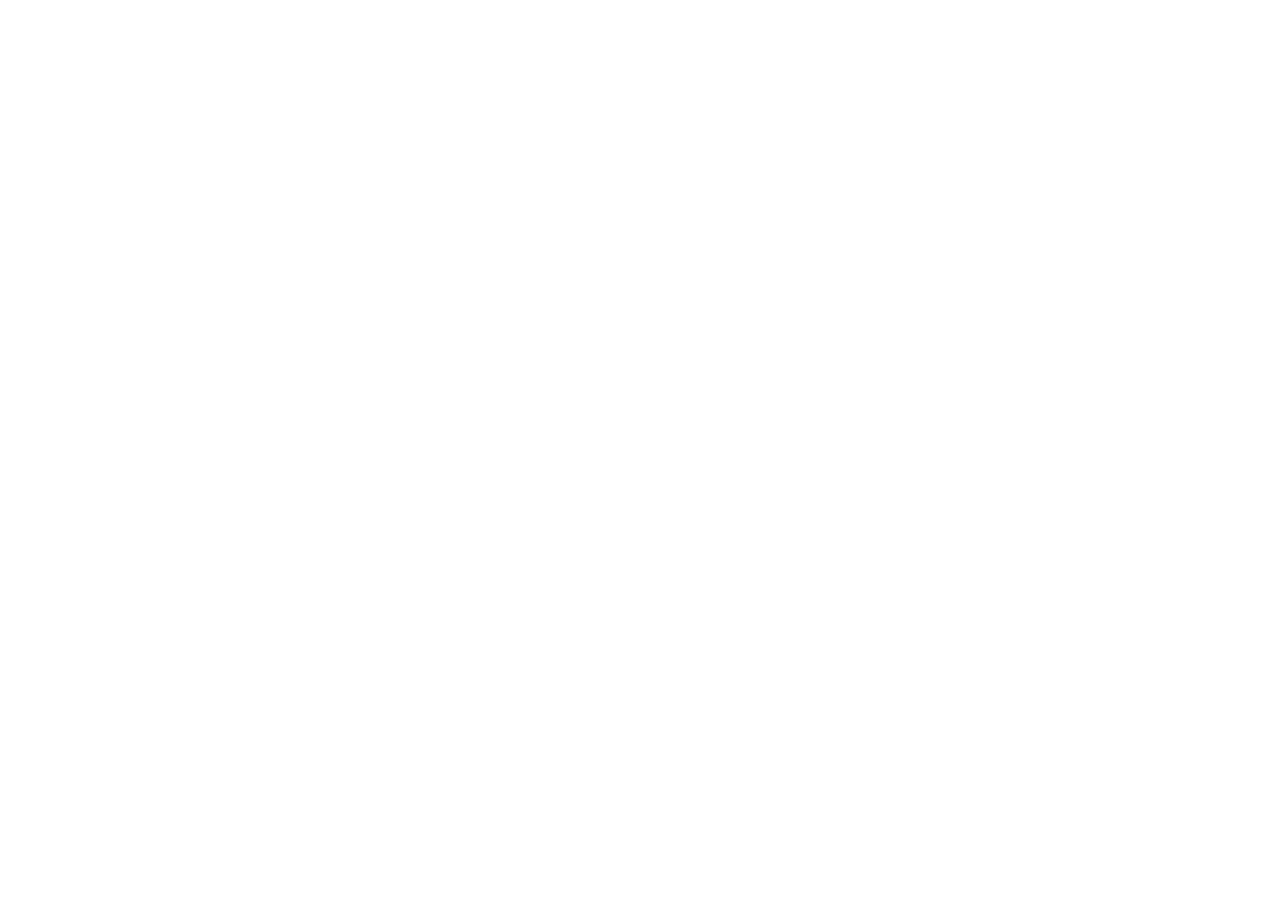
==== componente/tienda.html @ 02900409 "PrimerCommit" ====
<!DOCTYPE html>
<html lang="en">
    <head>
        <meta charset="UTF-8">
        <meta http-equiv="X-UA-Compatible" content="IE=edge">
        <meta name="viewport" content="width=device-width, initial-scale=1.0">
        
        <link rel="stylesheet" href="./css/carrusel.css" />
        
        <title>Tienda</title>
    </head>
    <body>

        

        <script src="https://npmcdn.com/flickity@1.1.2/dist/flickity.pkgd.min.js"></script>
        
    </body>
</html>
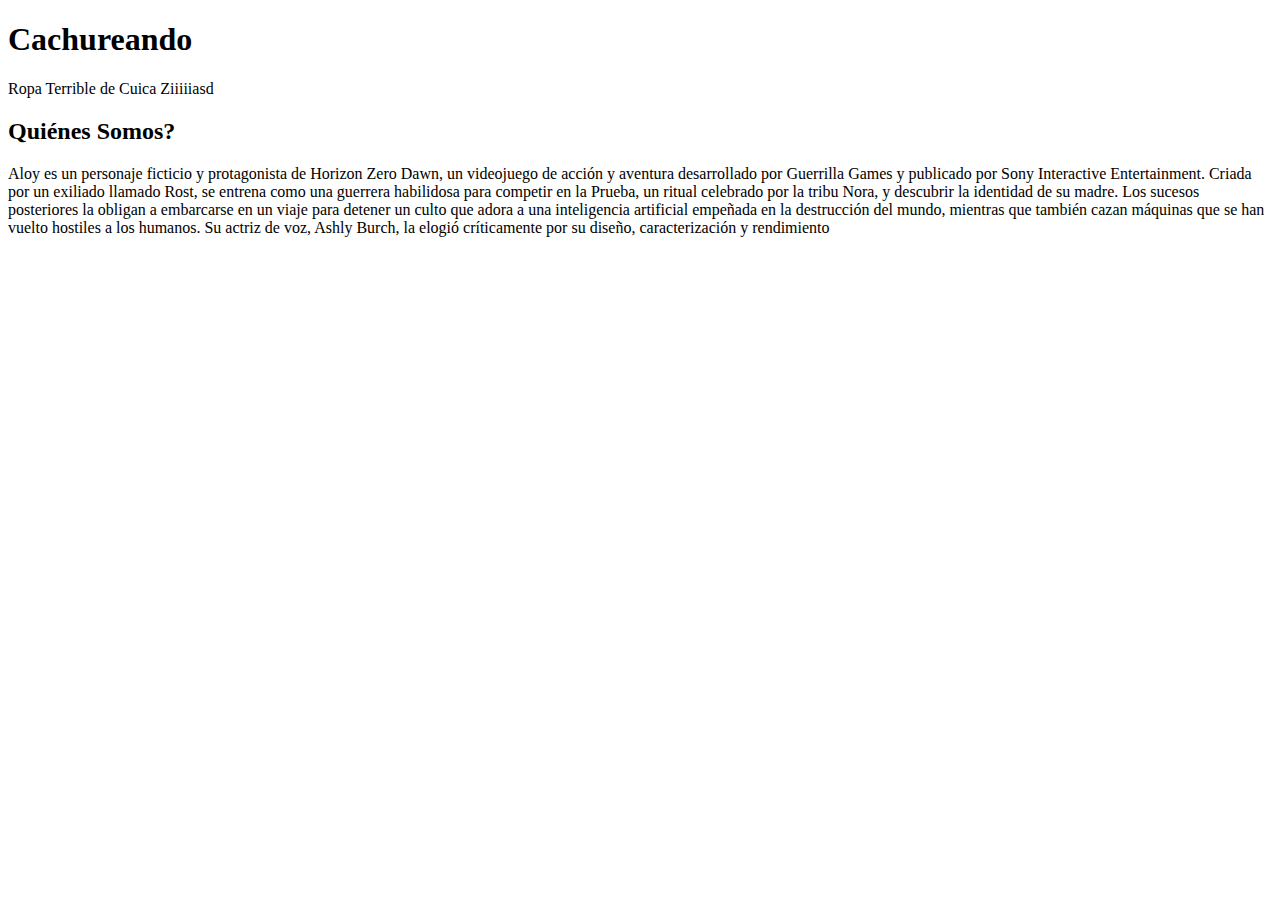
==== commit 09c6e3c0: "Merge 6a8180ba3a8921f4ab9d1dca3bebc5ceded2bb4a into d8b2a34c71c37e13d7354465fc6446c198b6acba" ====
--- a/componente/tienda.html
+++ b/componente/tienda.html
@@ -4,16 +4,39 @@
         <meta charset="UTF-8">
         <meta http-equiv="X-UA-Compatible" content="IE=edge">
         <meta name="viewport" content="width=device-width, initial-scale=1.0">
-        
-        <link rel="stylesheet" href="./css/carrusel.css" />
-        
         <title>Tienda</title>
     </head>
     <body>
 
-        
+        <div class="tienda">
+            <div></div>
+            <div class="banner">
+                <h1>Cachureando</h1>
+                <p>Ropa Terrible de Cuica Ziiiiiasd</p>
+            </div>
 
-        <script src="https://npmcdn.com/flickity@1.1.2/dist/flickity.pkgd.min.js"></script>
-        
+            <div class="about">
+                <h2>Quiénes Somos?</h2>
+                <p>Aloy es un personaje ficticio y protagonista de Horizon Zero
+                    Dawn, un videojuego de acción y aventura desarrollado por
+                    Guerrilla Games y publicado por Sony Interactive
+                    Entertainment. Criada por un exiliado llamado Rost, se
+                    entrena como una guerrera habilidosa para competir en la
+                    Prueba, un ritual celebrado por la tribu Nora, y descubrir
+                    la identidad de su madre. Los sucesos posteriores la obligan
+                    a embarcarse en un viaje para detener un culto que adora a
+                    una inteligencia artificial empeñada en la destrucción del
+                    mundo, mientras que también cazan máquinas que se han vuelto
+                    hostiles a los humanos. Su actriz de voz, Ashly Burch, la
+                    elogió críticamente por su diseño, caracterización y
+                    rendimiento</p>
+            </div>
+
+            <div class="tarjetaContenedor">
+                <!-- Aqui se Cargan los Productos -->
+            </div>
+
+        </div>
+
     </body>
 </html>